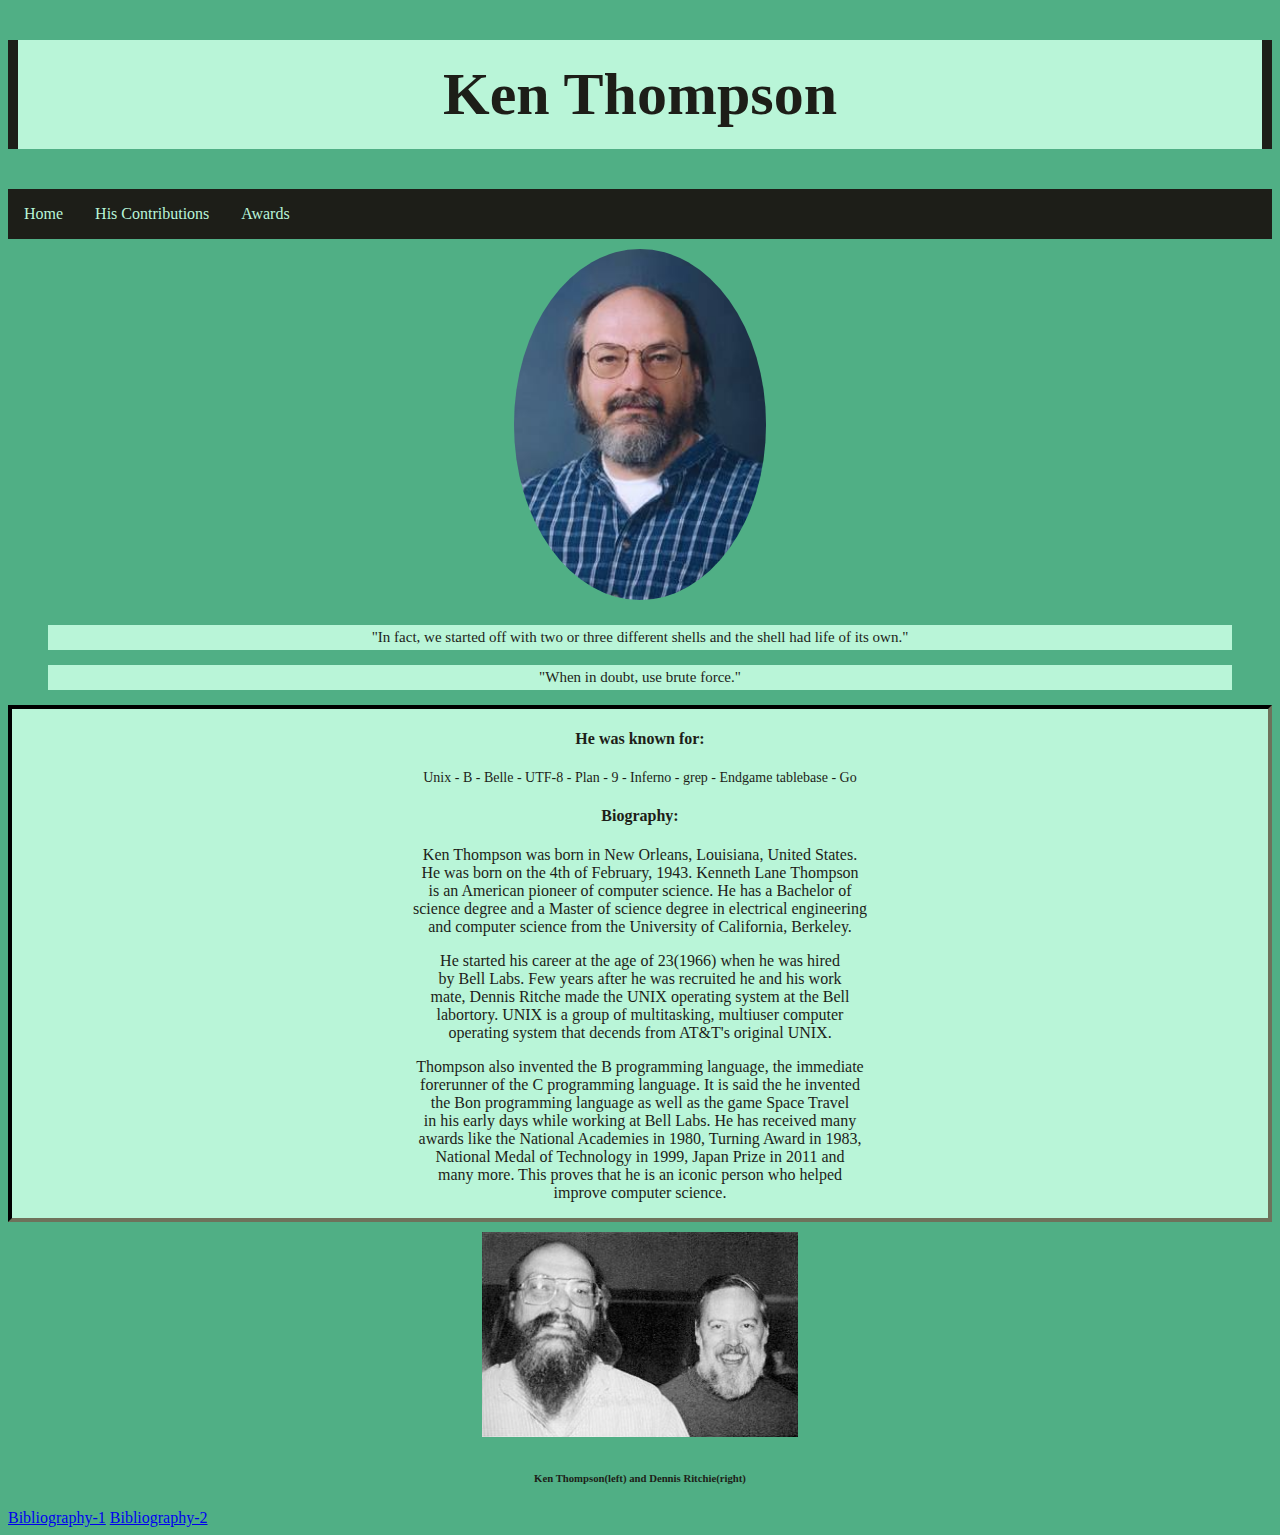
==== index.html @ bf958c21 "Initial commit" ====
<!DOCTYPE html>
<html>
  <head>
    <meta name="viewport" content="width=device-width, initial-scale=1">
    <title>Ken Thompson Tribute</title>
    <link href="style.css" rel="stylesheet" type="text/css" />
  </head>
  <body class="body1">
  <h1 class="head1">Ken Thompson</h1>
  </div>
  <div class="links">
  <a href="https://Assignment-3.liyajoseph.repl.co">Home</a>
  <a href="https://assignment-3.liyajoseph.repl.co/index2.html">His Contributions</a>
  <a href="https://assignment-3.liyajoseph.repl.co/index3.html">Awards</a>
</div>
  <img id="img2" class="img1" src="./images/KenThompson.jpeg" alt="Picture of Ken Thompson" width="20%">
  <blockquote class="quote1">"In fact, we started off with two or three different shells and the shell had life of its own."</blockquote>
  <blockquote class="quote2">"When in doubt, use brute force."</blockquote>
  <div class="div1">
  <h4>He was known for:</h4>
<p class="para1">Unix - B - Belle - UTF-8 - Plan - 9 - Inferno - grep - Endgame tablebase - Go</p>
<h4>Biography:</h4>
<p class="para2">Ken Thompson was born in New Orleans, Louisiana, United States. <br>He was born on the 4th of February, 1943. Kenneth Lane Thompson <br>is an American pioneer of computer science. He has a Bachelor of <br>science degree and a Master of science degree in electrical engineering <br>and computer science from the University of California, Berkeley.</p>
<p class="para3">He started his career at the age of 23(1966) when he was hired <br>by Bell Labs. Few years after he was recruited he and his work <br>mate, Dennis Ritche made the UNIX operating system at the Bell <br>labortory. UNIX is a group of multitasking, multiuser computer <br>operating system that decends from AT&T's original UNIX.</p>
<p class="para4">Thompson also invented the B programming language, the immediate <br>forerunner of the C programming language. It is said the he invented <br>the Bon programming language as well as the game Space Travel <br>in his early days while working at Bell Labs. He has received many <br>awards like the National Academies in 1980, Turning Award in 1983, <br>National Medal of Technology in 1999, Japan Prize in 2011 and <br>many more. This proves that he is an iconic person who helped <br>improve computer science.</p>
</div>
<img id="img3" class="img2" src="./images/Ken_Thompson_and_Dennis_Ritchie.jpg" alt="Picture of Ken Thompson and his work mate, Dennis Ritche" width="40%">
<h6 class="head2">Ken Thompson(left) and Dennis Ritchie(right)</h6>
<a href="https://computerhistory.org/profile/ken-thompson/">Bibliography-1</a>
<a href="https://en.wikipedia.org/wiki/Ken_Thompson">Bibliography-2</a>
  </body>
</html>
---- style.css ----
.head1 {
  color: rgb(29, 30, 24);
  font-size: 60px;
  border-left: 10px solid rgb(29, 30, 24);
  border-right: 10px solid rgb(29, 30, 24);
  background-color: rgb(185, 245, 216);
  text-align: center;
  padding: 20px;
}

.body1 {
  background-color: rgb(80, 175, 133);
  color: #1d1e18;
}

.para1 {
  color: rgb(29, 30, 24);
  font-size: 14px;
}

#img2 {
  display: block;
  margin-left: auto;
  margin-right: auto;
  width: 20%;
  border-radius: 50%;
  padding: 10px;
}

.quote1 {
  text-align: center;
  font-size: 15px;
  background-color: rgb(185, 245, 216);
  padding: 4px;
}

.quote2 {
  text-align: center;
  font-size: 15px;
  background-color: rgb(185, 245, 216);
  padding: 4px;
}

.div1 {
  border: 4px inset rgb(29, 30, 24);
  background-color: rgb(185, 245, 216);
  text-align: center;
}

#img3 {
  display: block;
  margin-left: auto;
  margin-right: auto;
  width: 25%;
  padding: 10px;
}

.head2 {
  text-align: center;
}

.title1 {
  color: rgb(29, 30, 24);
  font-size: 60px;
  border-left: 10px solid rgb(29, 30, 24);
  border-right: 10px solid rgb(29, 30, 24);
  background-color: rgb(185, 245, 216);
  text-align: center;
  padding: 20px;
}

.title2 {
  color: rgb(29, 30, 24);
  font-size: 60px;
  border-left: 10px solid rgb(29, 30, 24);
  border-right: 10px solid rgb(29, 30, 24);
  background-color: rgb(185, 245, 216);
  text-align: center;
  padding: 20px;
}

.mini1 {
  font-size: 30px;
}

.dv1 {
  background-color: rgb(185, 245, 216);
  padding: 10px;
  margin: 30px;
  border: 4px inset rgb(29, 30, 24);
}

.dv2 {
  background-color: rgb(185, 245, 216);
  padding: 10px;
  margin: 30px;
  border: 4px inset rgb(29, 30, 24);
}

.dv3 {
  background-color: rgb(185, 245, 216);
  padding: 10px;
  margin: 30px;
  border: 4px inset rgb(29, 30, 24);
}

.dv4 {
  background-color: rgb(185, 245, 216);
  padding: 10px;
  margin: 30px;
  border: 4px inset rgb(29, 30, 24);
}

.list1 {
  text-align: center;
  list-style-type: none;
  padding: 10px;
}

.links {
  overflow: hidden;
  background-color: rgb(29, 30, 24);
}

.links a {
  float: left;
  display: block;
  color: rgb(185, 245, 216);
  text-align: center;
  padding:16px;
  text-decoration: none;
}
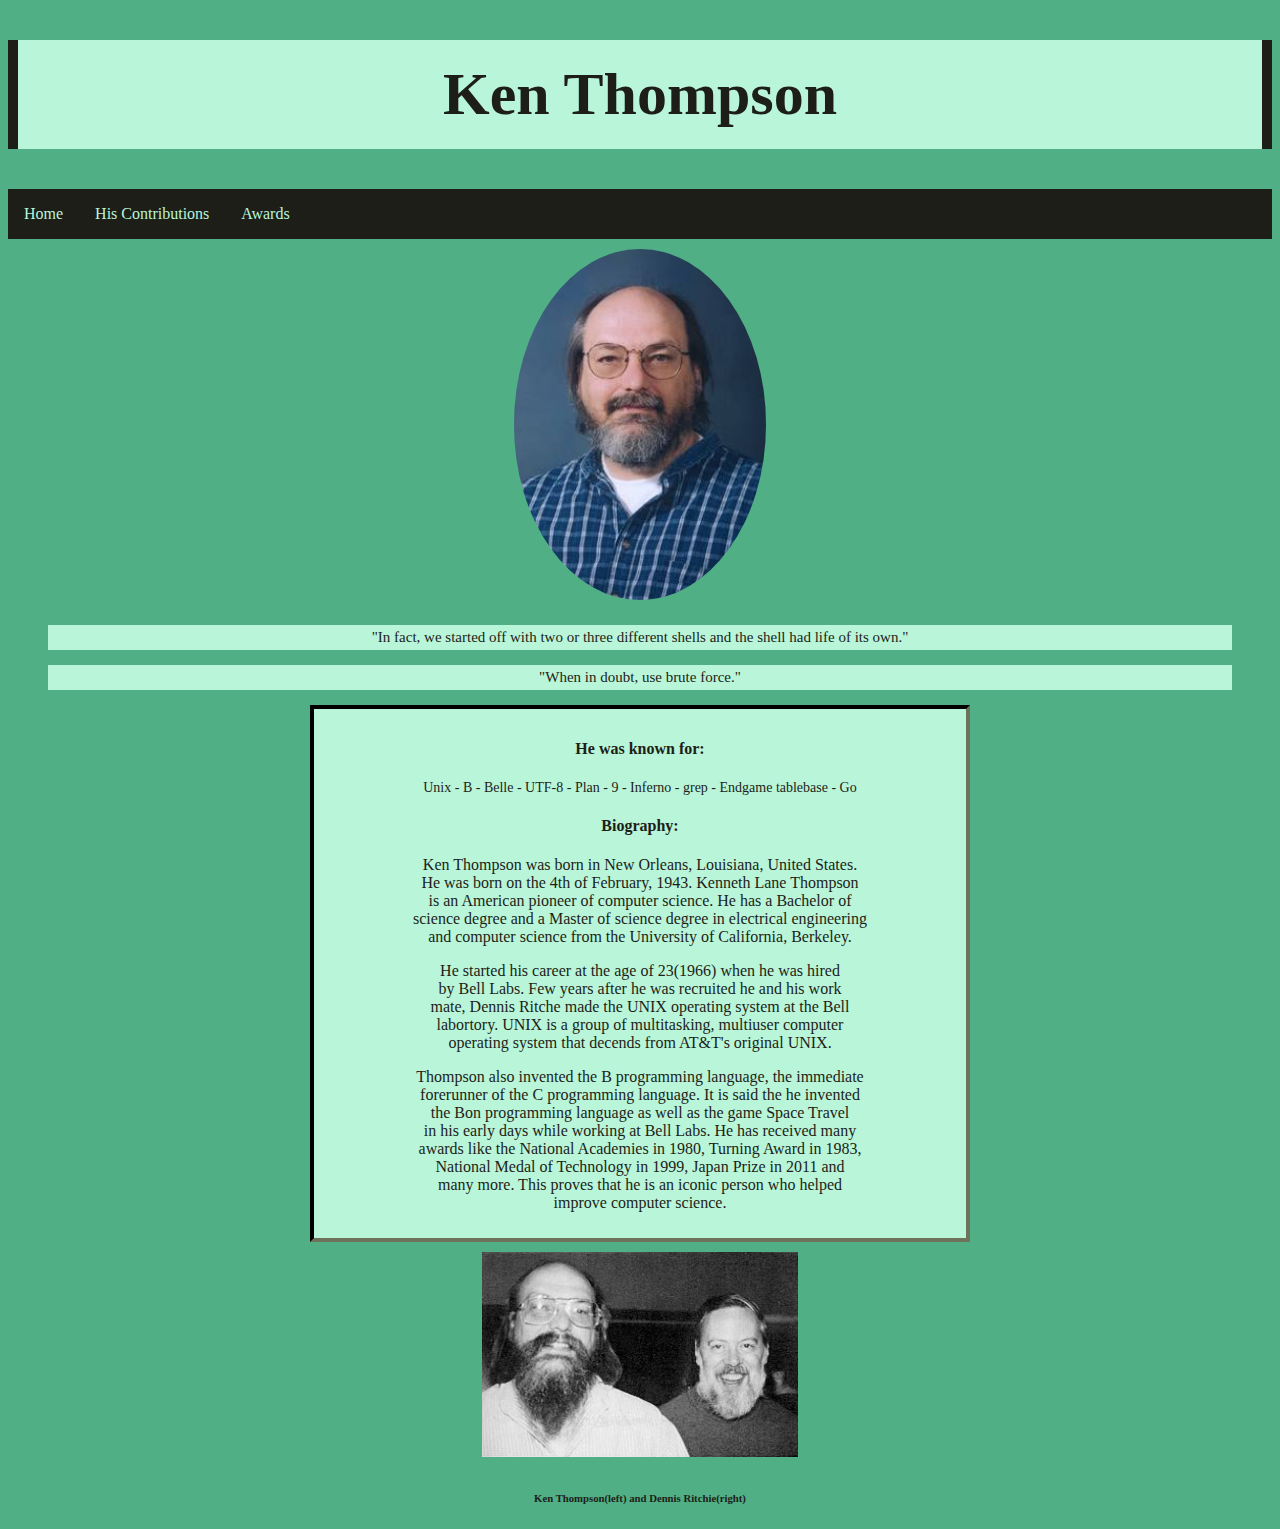
==== commit 59e8f40c: ".head1 {   color: rgb(29, 30, 24);   font-size: 60px;   border-left: 10px solid rgb(29, 30, 24);   b" ====
--- a/index.html
+++ b/index.html
@@ -7,7 +7,6 @@
   </head>
   <body class="body1">
   <h1 class="head1">Ken Thompson</h1>
-  </div>
   <div class="links">
   <a href="https://Assignment-3.liyajoseph.repl.co">Home</a>
   <a href="https://assignment-3.liyajoseph.repl.co/index2.html">His Contributions</a>
@@ -26,7 +25,5 @@
 </div>
 <img id="img3" class="img2" src="./images/Ken_Thompson_and_Dennis_Ritchie.jpg" alt="Picture of Ken Thompson and his work mate, Dennis Ritche" width="40%">
 <h6 class="head2">Ken Thompson(left) and Dennis Ritchie(right)</h6>
-<a href="https://computerhistory.org/profile/ken-thompson/">Bibliography-1</a>
-<a href="https://en.wikipedia.org/wiki/Ken_Thompson">Bibliography-2</a>
   </body>
 </html>--- a/style.css
+++ b/style.css
@@ -45,6 +45,9 @@
   border: 4px inset rgb(29, 30, 24);
   background-color: rgb(185, 245, 216);
   text-align: center;
+  padding: 10px;
+  width: 50%;
+  margin: auto;
 }
 
 #img3 {
@@ -60,10 +63,10 @@
 }
 
 .title1 {
-  color: rgb(29, 30, 24);
+  color: #1d1e18;
   font-size: 60px;
-  border-left: 10px solid rgb(29, 30, 24);
-  border-right: 10px solid rgb(29, 30, 24);
+  border-left: 10px solid #1d1e18;
+  border-right: 10px solid #1d1e18;
   background-color: rgb(185, 245, 216);
   text-align: center;
   padding: 20px;
@@ -74,7 +77,7 @@
   font-size: 60px;
   border-left: 10px solid rgb(29, 30, 24);
   border-right: 10px solid rgb(29, 30, 24);
-  background-color: rgb(185, 245, 216);
+  background-color: #b9f5d8;
   text-align: center;
   padding: 20px;
 }
@@ -127,6 +130,97 @@
   display: block;
   color: rgb(185, 245, 216);
   text-align: center;
-  padding:16px;
+  padding: 16px;
   text-decoration: none;
 }
+
+.dv5 {
+  background-color: #b9f5d8;
+  padding: 10px;
+  margin: 30px;
+  border: 4px inset rgb(29, 30, 24);
+}
+
+.dv6 {
+  background-color: #b9f5d8;
+  padding: 10px;
+  margin: 30px;
+  border: 4px inset rgb(29, 30, 24);
+}
+
+.dv7 {
+  background-color: #b9f5d8;
+  padding: 10px;
+  margin: 30px;
+  border: 4px inset rgb(29, 30, 24);
+}
+
+.dv8 {
+  background-color: #b9f5d8;
+  padding: 10px;
+  margin: 30px;
+  border: 4px inset #1d1e18;
+}
+
+.dv9 {
+  background-color: #b9f5d8;
+  padding: 10px;
+  margin: 30px;
+  border: 4px inset #1d1e18;
+}
+
+.box1 {
+  background-color: rgb(185, 245, 216);
+  padding: 10px;
+  margin: 30px;
+  border: 4px inset #1d1e18;
+}
+
+.box2 {
+  background-color: rgb(185, 245, 216);
+  padding: 10px;
+  margin: 30px;
+  border: 4px inset #1d1e18;
+}
+
+.box3 {
+  border: 4px inset #1d1e18;
+  padding: 10px;
+  margin: 30px;
+  background-color: rgb(185, 245, 216)
+}
+
+.box4 {
+  border: 4px inset #1d1e18;
+  padding: 10px;
+  margin: 30px;
+  background-color: rgb(185, 245, 216)
+}
+
+.box5 {
+  padding: 10px;
+  margin: 30px;
+  border: 4px inset #1d1e18;
+  background-color: rgb(185, 245, 216)
+}
+
+.box6 {
+  padding: 10px;
+  margin: 30px;
+  border: 4px inset #1d1e18;
+  background-color: rgb(185, 245, 216)
+}
+
+.box7 {
+  padding: 10px;
+  margin: 30px;
+  border: 4px inset #1d1e18;
+  background-color: #b9f5d8
+}
+
+.award {
+  display: block;
+  margin-left: auto;
+  margin-right: auto;
+  width: 25%;
+}
